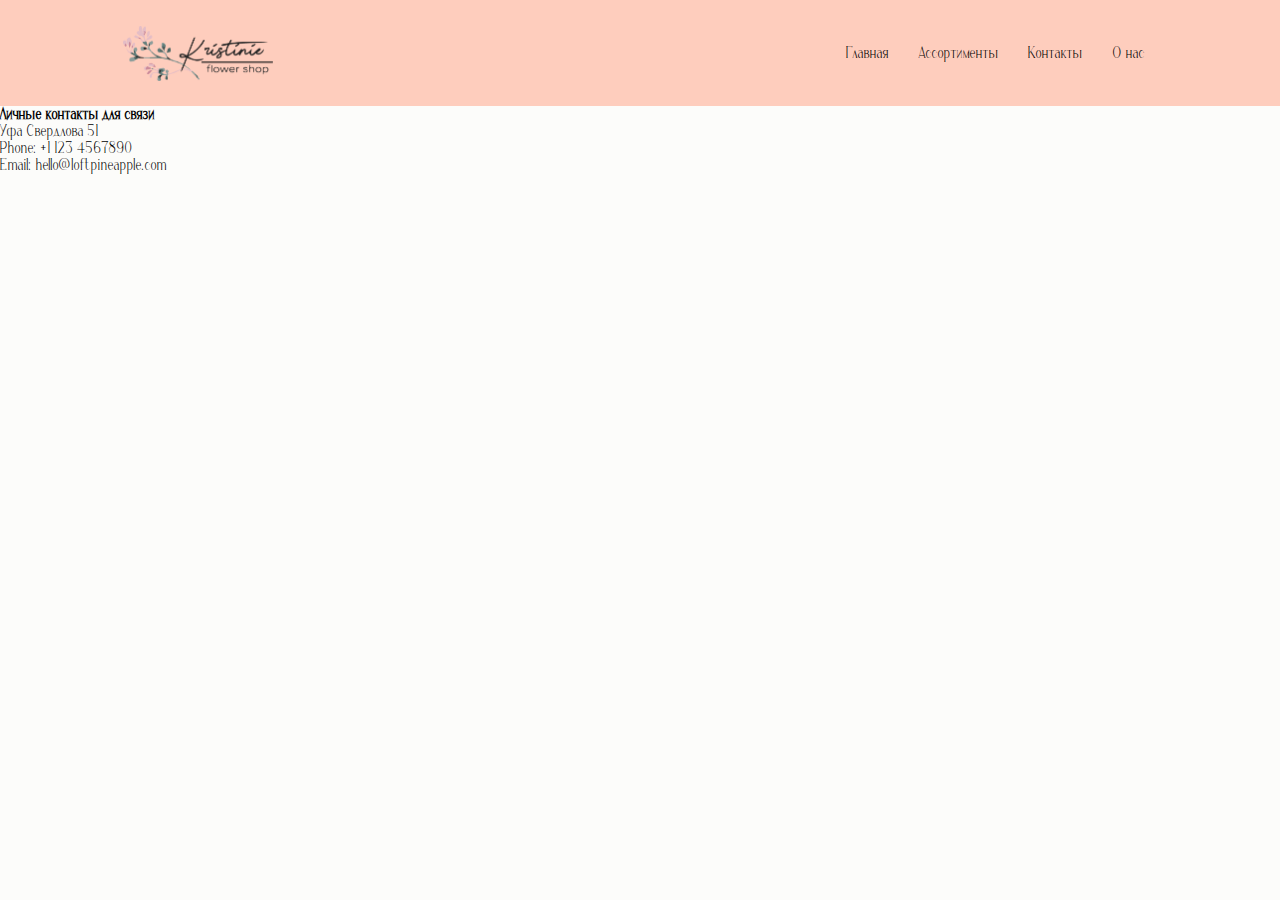
==== accaunt.html @ 56914f13 "initial commit" ====
<!DOCTYPE html>
<html lang="en">
<head>
    <meta charset="UTF-8">
    <meta name="viewport" content="width=device-width, initial-scale=1.0">
    <title>Document</title>
    <link rel="stylesheet" href="css/style.css">

</head>
<body>
    <section class="header">
        <header>
            <div class="header">
                <div class="logo">
                    <img src="img/logo.png" alt="logo">
                </div>
                <div class="nav">
                    <nav>
                        <ul>
                            <li><a href="main.html">Главная</a></li>
                            <li><a href="flowers.html">Ассортименты</a></li>
                            <li><a href="accaunt.html">Контакты</a></li>
                            <li><a href="about.html">О нас</a></li>
                                                   
                        </ul>
                    </nav>
                </div>
            
            </div>
        </header>
    </section>
    <section class="contacts">
    <div class="all_contact">
        <div class="contact_information">
            <h4>Личные контакты для связи</h4>
            <p>Уфа Свердлова 51</p>
            <p>Phone: +1 123 4567890</p>
            <p>Email: hello@loftpineapple.com
            </p>
        </div>
    </div>
    </section>
</body>
</html>
---- css/style.css ----
@font-face {
    font-family: ofont;
    src: url(../fonts/ofont.ru_Ebbe.ttf);
}


* {
    box-sizing: border-box;
    margin: 0;
    padding: 0;
}

body {
    background-color: #fcfcfa;
    font-family: rubik;
}
h1, h2, h3, h4, a, p{
    font-family: ofont;
}

a{
    text-decoration: none;
    color: black;
}
a:hover{
    text-decoration: underline;
}


/* header
----------------------------------------------------------*/
section.header{
    background-color: rgba(255, 184, 161, 0.685);

}
div.header{
    padding: 2% 0; 
    display: flex;
    justify-content: space-around;
    align-items: center;
}

div.header div.logo{
    display: flex;
    flex-direction: column;
    align-items: center;
}
.logo img{
    width: 150px;

}
div.header div.nav{
    width: 50%;
    text-align: right;
}

div.header div.nav li{
    list-style-type: none;
    display: inline;
    margin: 0 2%;
}


/* order_place
----------------------------------------------------------*/
section.order_place{
    background-image: url(/img/backgorund_main.jpg);
    background-repeat: no-repeat;
    margin-bottom: 110px;
}
.right_order_place{
    background-color: rgba(255, 184, 161, 0.685);
    padding: 45px;
    border-radius: 15px;
    width: 400px;
}
.order_place{
    display: flex;
    gap: 240px;
    padding-top: 120px;
    justify-content: center;
}
.left_order_place h1{
font-size: 80px;
}
.left_order_place h3{
    font-size: 30px;
}
.input_information{
    display: flex;
    flex-direction: column;
    gap: 10px;
    padding-top: 10px;
    padding-bottom: 10px;
}
.input_information input{
    height: 35px;
    border: none;
    background-color: rgba(255, 255, 255, 0.685);
}

.top_information{
    margin: 15px;
}
.button_information{
    display: flex;
    justify-content: center;
}
.button_information button{
    width: 150px;
    height: 35px;
    border-radius: 8px;
    border: none;
    background-color: #fcfcfa;
    cursor: pointer;

}

/***icon**/
section.icons{
    background-color: rgba(255, 184, 161, 0.685);

}
.short_icons{

    display: flex;
    flex-direction: column;
    justify-content: center;
    align-items: center;
    gap: 25px;
    padding: 45px;
}
.short_icons p{
    font-size: 25px;
    text-align: center;
}
.icons_image img{
    width: 50px;
}


/******2 СТРАНИЦА******/
.flowers_image img{
    width: 350px;
    height: 450px;
}
.flowers_image{
    display: flex;
    flex-direction: column;
    justify-content: center;
    align-items: center;
    margin: 25px;
    gap: 15px;
}
section.product{
margin-top: 30px;
font-size: 45px;
}
.top_text_products{
    text-align: center;
}
.menu-burger_header {
    display: none; /* Скрываем по умолчанию */
    cursor: pointer;
}

.menu-burger_header span {
    display: block;
    width: 25px;
    height: 3px;
    background-color: white;
    margin: 5px 0;
}
.menu-burger_header span {
    display: block;
    width: 30px; 
    height: 3px; 
    background: rgb(255, 255, 255); /* Цвет линии бургер-меню */
    margin: 6px 0; 
}
@media (max-width: 768px) {
.header{
    display: flex;
    justify-content: center;
    gap: 350px;
    height: 120px;
}
.nav {
        display: none; /* Скрываем навигацию на малых экранах */
        width: 100%; /* Ширина меню на весь экран */
        background-color: none; /* Цвет фона для выпадающего меню */
        position: absolute; /* Позиционирование */
        top: 60px; /* Расположение под хедером */
        left: 200px; /* Сбоку от левого края */
        z-index: 1000; /* Чтобы было поверх других элементов */
    }

.nav.active {
        display: block; /* Показываем меню при активном состоянии */
    }
.nav.active ul {
        flex-direction: column; /* Вертикальное направление для меню */
        align-items: center; /* Центрируем пункты */
        list-style: none;
        padding: 0;
        margin: 0;
    }
.menu-burger_header {
        display: block; /* Показываем бургер-меню на малых экранах */
    }
.order_place{
    display: flex;
    flex-direction: column;
align-items: center;}
}
@media (max-width: 522px) {
.header{
    background-color: rgba(255, 184, 161, 0.685);
        display: flex;
        justify-content: center;
        gap: 350px;
        height: 120px;
    }
.nav {
            right: 450px;;
            display: none; /* Скрываем навигацию на малых экранах */
            width: 100%; /* Ширина меню на весь экран */
            background-color: none; /* Цвет фона для выпадающего меню */
            position: absolute; /* Позиционирование */
            top: 60px; /* Расположение под хедером */
            left: 200px; /* Сбоку от левого края */
            z-index: 1000; /* Чтобы было поверх других элементов */
        }
    
.nav.active {
            display: block; /* Показываем меню при активном состоянии */
        }
.nav.active ul {
            flex-direction: column; /* Вертикальное направление для меню */
            align-items: center; /* Центрируем пункты */
            list-style: none;
            padding: 0;
            margin: 0;
        }
.menu-burger_header {
            display: block; /* Показываем бургер-меню на малых экранах */
        }
.order_place {
        display: flex;
        flex-direction: column;
    align-items: center;}
    
}
.all_products{
    display: flex;
    flex-direction: column;
    justify-content: center;
    align-items: center;
}
.flowers_image{
    display: flex;
    flex-direction: column;
    justify-content: center;
    align-self: center;
}
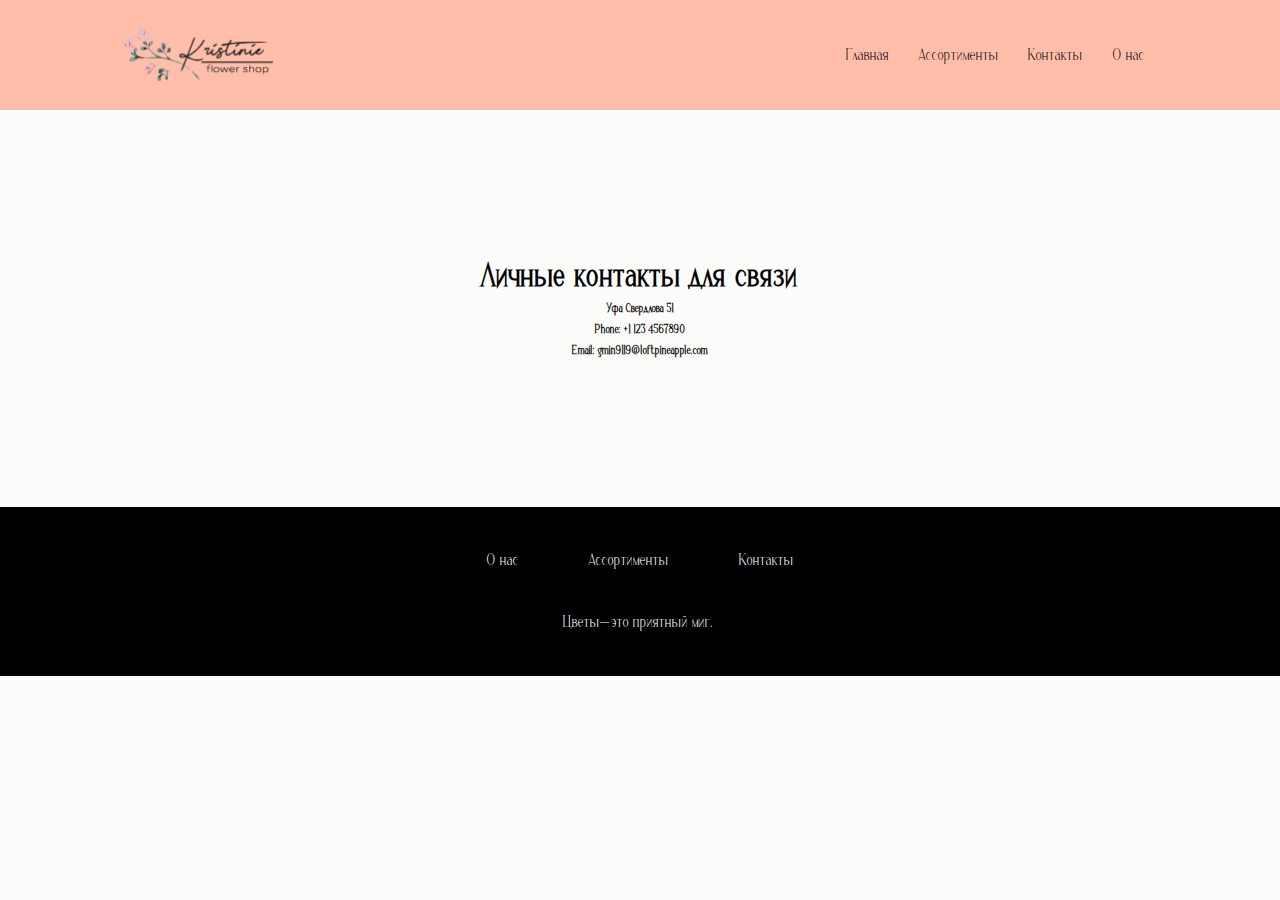
==== commit 07da3da6: "new para" ====
--- a/accaunt.html
+++ b/accaunt.html
@@ -3,7 +3,7 @@
 <head>
     <meta charset="UTF-8">
     <meta name="viewport" content="width=device-width, initial-scale=1.0">
-    <title>Document</title>
+    <title>Контакты</title>
     <link rel="stylesheet" href="css/style.css">
 
 </head>
@@ -12,12 +12,13 @@
         <header>
             <div class="header">
                 <div class="logo">
-                    <img src="img/logo.png" alt="logo">
-                </div>
+                    <a href="index.html">             <img src="img/logo.png" alt="logo">
+                    </a>
+                        </div>
                 <div class="nav">
                     <nav>
                         <ul>
-                            <li><a href="main.html">Главная</a></li>
+                            <li><a href="index.html">Главная</a></li>
                             <li><a href="flowers.html">Ассортименты</a></li>
                             <li><a href="accaunt.html">Контакты</a></li>
                             <li><a href="about.html">О нас</a></li>
@@ -32,13 +33,25 @@
     <section class="contacts">
     <div class="all_contact">
         <div class="contact_information">
-            <h4>Личные контакты для связи</h4>
-            <p>Уфа Свердлова 51</p>
-            <p>Phone: +1 123 4567890</p>
-            <p>Email: hello@loftpineapple.com
-            </p>
+            <h1>Личные контакты для связи</h1>
+            <h6>Уфа Свердлова 51</h6>
+            <h6>Phone: +1 123 4567890</h6>
+            <h6>Email: gmin9119@loftpineapple.com</h6>
         </div>
     </div>
     </section>
+    <footer>
+        <div class="all_footer">
+            <div class="sylka">
+                <a href="about.html">О нас</a>
+                <a href="flowers.html">Ассортименты</a>
+                <a href="accaunt.html">Контакты</a>
+    
+            </div>
+            <div class="short_text">
+                    <p>Цветы—это приятный миг. <img src="img/flower_icon.png" alt=""></p>
+            </div>
+        </div>
+    </footer>
 </body>
 </html>--- a/css/style.css
+++ b/css/style.css
@@ -14,7 +14,7 @@
     background-color: #fcfcfa;
     font-family: rubik;
 }
-h1, h2, h3, h4, a, p{
+h1, h2, h3, h4, h6, a, p{
     font-family: ofont;
 }
 
@@ -115,7 +115,9 @@
     cursor: pointer;
 
 }
-
+header{
+    background-color: rgba(255, 184, 161, 0.685);
+}
 /***icon**/
 section.icons{
     background-color: rgba(255, 184, 161, 0.685);
@@ -137,7 +139,10 @@
 .icons_image img{
     width: 50px;
 }
-
+/******accaunt СТРАНИЦА******/
+.contact_information{
+
+}
 
 /******2 СТРАНИЦА******/
 .flowers_image img{
@@ -262,4 +267,80 @@
     flex-direction: column;
     justify-content: center;
     align-self: center;
+}
+
+
+/******footer**********/
+.all_footer{
+    background-color: black;
+    display: flex;
+    flex-direction: column;
+    justify-content: center;
+    align-items: center;
+    gap: 45px;
+    padding: 45px;
+}
+.all_footer a{
+    color: white;
+}
+.sylka{
+    display: flex;
+    gap:70px;
+
+}
+.short_text p{
+ color: white;
+}
+.short_text img{
+    width: 15px;
+}
+
+
+
+/*****contacts*****/
+.contacts{
+    background-image: url(/img/фон\ для\ о\ нас.jpg);
+    background-repeat: no-repeat;
+    background-size: cover;
+}
+.contact_information{
+    display: flex;
+    flex-direction: column;
+    justify-content: center;
+    align-items: center;
+    padding: 150px;
+    gap: 10px;
+}
+
+
+
+
+section.about_us{
+    background-image: url(/img/about_us.jpg);
+    background-repeat: no-repeat;
+    background-size: cover;
+    padding: 150px;
+
+}
+.all_about_us{
+    display: flex;
+    flex-direction: column;
+}
+.first_information{
+    width: 400px;
+    font-size: 35px;
+
+}
+/*.second_information{
+    width: 400px;
+    font-size: 25px;
+    float: inline-end;
+    padding-right: 15px;
+
+}
+/*.third_information{
+    width: 400px;
+    font-size: 25px;
+    float: left;
+    padding-top: 100px;
 }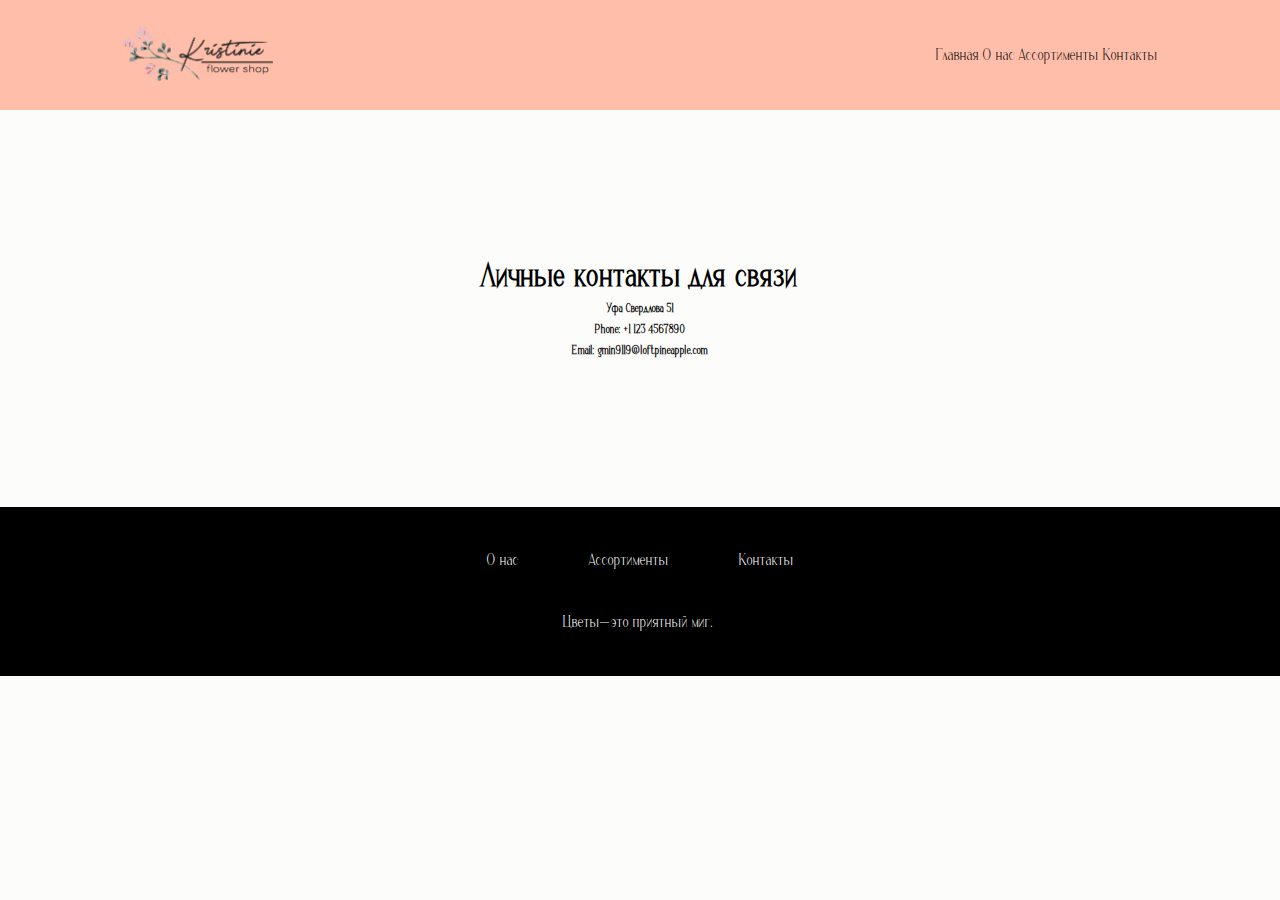
==== commit ccc7caad: "fj" ====
--- a/accaunt.html
+++ b/accaunt.html
@@ -18,11 +18,11 @@
                 <div class="nav">
                     <nav>
                         <ul>
-                            <li><a href="index.html">Главная</a></li>
-                            <li><a href="flowers.html">Ассортименты</a></li>
-                            <li><a href="accaunt.html">Контакты</a></li>
-                            <li><a href="about.html">О нас</a></li>
-                                                   
+                            <a href="index.html">Главная</a>
+
+                            <a href="about.html">О нас</a>
+                            <a href="flowers.html">Ассортименты</a>
+                            <a href="accaunt.html">Контакты</a>                 
                         </ul>
                     </nav>
                 </div>
